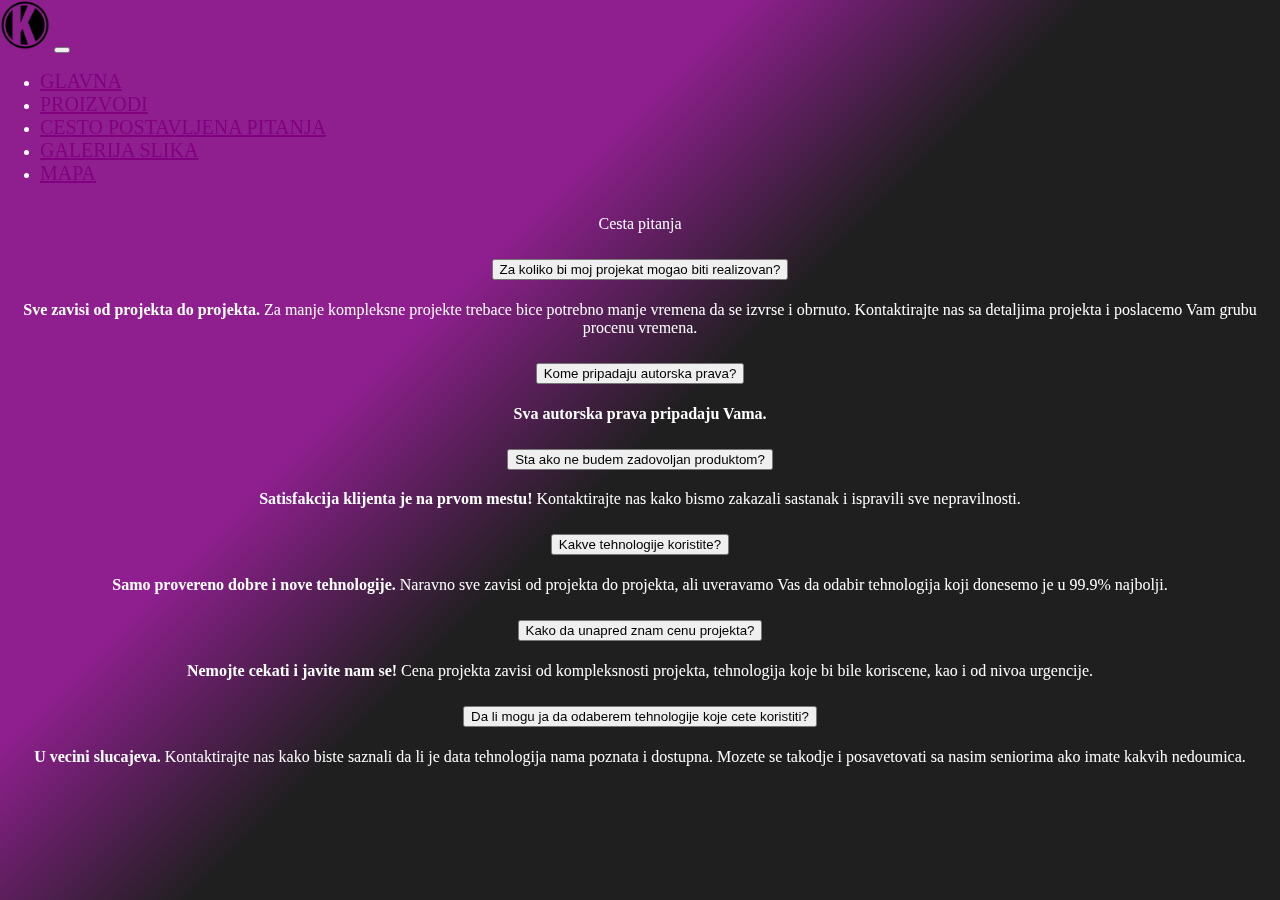
==== cestaPitanja.html @ ea979f84 "swapped to bootstrap5, faq page" ====
<!DOCTYPE html>
<html lang="en">

<head>
    <meta charset="utf-8">
    <meta name="viewport" content="width=device-width">
    <meta name="description"
        content="Kompanija Korks je outsourcing kompanija. Nudimo bezbrojne IT usluge kao sto su Web dizajn, Programiranje, Pravljenje igrica">
    <meta name="keywords" content="Korks, Pravljenje igrica, Web dizajn, autsorsovanje">
    <meta name="author" content="Nikola Ignjatovic">
    <title>
        Korks FAQ
    </title>
    <link href="https://fonts.googleapis.com/css?family=Courgette|Open+Sans&display=swap" rel="stylesheet">

    <!-- Bootstrap -->
    <link href="https://cdn.jsdelivr.net/npm/bootstrap@5.0.2/dist/css/bootstrap.min.css" rel="stylesheet"
        integrity="sha384-EVSTQN3/azprG1Anm3QDgpJLIm9Nao0Yz1ztcQTwFspd3yD65VohhpuuCOmLASjC" crossorigin="anonymous">
    <script src="https://cdn.jsdelivr.net/npm/bootstrap@5.0.2/dist/js/bootstrap.bundle.min.js"
        integrity="sha384-MrcW6ZMFYlzcLA8Nl+NtUVF0sA7MsXsP1UyJoMp4YLEuNSfAP+JcXn/tWtIaxVXM"
        crossorigin="anonymous"></script>

    <link rel="stylesheet" href="css/style.css">
    <link rel="stylesheet" href="css/cestaPitanja.css">
</head>

<body>

    <nav class="navbar navbar-expand-lg navbar-light bg-light">
        <div class="container-fluid">
            <a class="navbar-brand" href="index.html"><img src="img/Korkslogo.png" alt="Logo Korksa"
                    style="width:50px"></a>
            <button class="navbar-toggler" type="button" data-bs-toggle="collapse"
                data-bs-target="#navbarSupportedContent" aria-controls="navbarSupportedContent" aria-expanded="false"
                aria-label="Toggle navigation">
                <span class="navbar-toggler-icon"></span>
            </button>
            <div class="collapse navbar-collapse" id="navbarSupportedContent">
                <ul class="navbar-nav me-auto mb-2 mb-lg-0">
                    <li class="nav-item">
                        <a class="nav-link" href="index.html">Glavna </a>
                    </li>
                    <li class="nav-item">
                        <a class="nav-link" href="proizvodi.html">Proizvodi</a>
                    </li>
                    <li class="nav-item">
                        <a class="nav-link active" href="cestaPitanja.html">Cesto postavljena pitanja</a>
                    </li>
                    <li class="nav-item">
                        <a class="nav-link" href="galerijaSlika.html">Galerija slika</a>
                    </li>
                    <li class="nav-item">
                        <a class="nav-link" href="mapaSajta.html">Mapa</a>
                    </li>
                </ul>
            </div>
        </div>
    </nav>

    <div class="container">
        <p class="h2">Cesta pitanja</p>
        <div class="accordion" id="accordionExample">
            <div class="accordion-item">
                <h2 class="accordion-header" id="headingOne">
                    <button class="accordion-button" type="button" data-bs-toggle="collapse"
                        data-bs-target="#collapseOne" aria-expanded="true" aria-controls="collapseOne">
                        Za koliko bi moj projekat mogao biti realizovan?
                    </button>
                </h2>
                <div id="collapseOne" class="accordion-collapse collapse show" aria-labelledby="headingOne"
                    data-bs-parent="#accordionExample">
                    <div class="accordion-body">
                        <strong>Sve zavisi od projekta do projekta. </strong>Za manje kompleksne projekte trebace bice
                        potrebno manje vremena da se izvrse i obrnuto. Kontaktirajte nas sa detaljima projekta i
                        poslacemo Vam
                        grubu procenu vremena.
                    </div>
                </div>
            </div>
            <div class="accordion-item">
                <h2 class="accordion-header" id="headingTwo">
                    <button class="accordion-button collapsed" type="button" data-bs-toggle="collapse"
                        data-bs-target="#collapseTwo" aria-expanded="false" aria-controls="collapseTwo">
                        Kome pripadaju autorska prava?
                    </button>
                </h2>
                <div id="collapseTwo" class="accordion-collapse collapse" aria-labelledby="headingTwo"
                    data-bs-parent="#accordionExample">
                    <div class="accordion-body">
                        <strong>Sva autorska prava pripadaju Vama.</strong>
                    </div>
                </div>
            </div>
            <div class="accordion-item">
                <h2 class="accordion-header" id="headingThree">
                    <button class="accordion-button collapsed" type="button" data-bs-toggle="collapse"
                        data-bs-target="#collapseThree" aria-expanded="false" aria-controls="collapseThree">
                        Sta ako ne budem zadovoljan produktom?
                    </button>
                </h2>
                <div id="collapseThree" class="accordion-collapse collapse" aria-labelledby="headingThree"
                    data-bs-parent="#accordionExample">
                    <div class="accordion-body">
                        <strong>Satisfakcija klijenta je na prvom mestu! </strong>Kontaktirajte nas kako bismo zakazali
                        sastanak i ispravili sve nepravilnosti.
                    </div>
                </div>
            </div>
            <div class="accordion-item">
                <h2 class="accordion-header" id="headingFour">
                    <button class="accordion-button collapsed" type="button" data-bs-toggle="collapse"
                        data-bs-target="#collapseFour" aria-expanded="false" aria-controls="collapseFour">
                        Kakve tehnologije koristite?
                    </button>
                </h2>
                <div id="collapseFour" class="accordion-collapse collapse" aria-labelledby="headingFour"
                    data-bs-parent="#accordionExample">
                    <div class="accordion-body">
                        <strong>Samo provereno dobre i nove tehnologije. </strong>Naravno sve zavisi od projekta do
                        projekta, ali uveravamo Vas da odabir tehnologija koji donesemo je u 99.9% najbolji.
                    </div>
                </div>
            </div>
            <div class="accordion-item">
                <h2 class="accordion-header" id="headingFive">
                    <button class="accordion-button collapsed" type="button" data-bs-toggle="collapse"
                        data-bs-target="#collapseFive" aria-expanded="false" aria-controls="collapseFive">
                        Kako da unapred znam cenu projekta?
                    </button>
                </h2>
                <div id="collapseFive" class="accordion-collapse collapse" aria-labelledby="headingFive"
                    data-bs-parent="#accordionExample">
                    <div class="accordion-body">
                        <strong>Nemojte cekati i javite nam se! </strong>Cena projekta zavisi od kompleksnosti projekta,
                        tehnologija koje bi bile koriscene, kao i od nivoa urgencije.
                    </div>
                </div>
            </div>
            <div class="accordion-item">
                <h2 class="accordion-header" id="headingSix">
                    <button class="accordion-button collapsed" type="button" data-bs-toggle="collapse"
                        data-bs-target="#collapseSix" aria-expanded="false" aria-controls="collapseSix">
                        Da li mogu ja da odaberem tehnologije koje cete koristiti?
                    </button>
                </h2>
                <div id="collapseSix" class="accordion-collapse collapse" aria-labelledby="headingSix"
                    data-bs-parent="#accordionExample">
                    <div class="accordion-body">
                        <strong>U vecini slucajeva. </strong>Kontaktirajte nas kako biste saznali da li je data
                        tehnologija nama poznata i dostupna. Mozete se takodje i posavetovati sa nasim seniorima ako
                        imate kakvih nedoumica.
                    </div>
                </div>
            </div>
        </div>
    </div>
    </div>

    <div class="bg"></div>
    <div class="bg bg2"></div>
    <div class="bg bg3"></div>

</body>

</html>
---- css/style.css ----
html {
  height: 100%;
}

body {
  margin: 0;
}

.bg {
  animation: slide 9s ease-in-out infinite alternate;
  background-image: linear-gradient(-45deg, black 50%, purple 60%);
  bottom: 0;
  left: -50%;
  opacity: 0.5;
  position: fixed;
  right: -50%;
  top: 0;
  z-index: -1;
}

.bg2 {
  animation-direction: alternate-reverse;
  animation-duration: 3s;
}

.bg3 {
  animation-duration: 6s;
}

.bg:hover {
}

.content {
  background-color: rgba(255, 255, 255, 0.8);
  border-radius: 0.25em;
  box-shadow: 0 0 0.25em rgba(0, 0, 0, 0.25);
  box-sizing: border-box;
  left: 50%;
  padding: 10vmin;
  position: fixed;
  text-align: center;
  top: 50%;
  transform: translate(-50%, -50%);
}

section {
  margin-top: 50px;
}

ul.navbar-nav > li.nav-item > a.nav-link {
  color: purple;
  font-size: 20px;
  text-transform: uppercase;
}

@keyframes slide {
  0% {
    transform: translateX(-25%);
  }
  100% {
    transform: translateX(25%);
  }
}
---- css/cestaPitanja.css ----
body {
  color: white;
}
.container {
  margin-top: 30px;
}

.accordion-item {
  background-color: rgba(0, 0, 0, 0);
  margin: 0 auto;
  text-align: center;
}
.accordion-button {
  display: inline-block;
  margin-bottom: 1px;
}
.container {
  text-align: center;
}
.accordion-button p {
  text-align: center;
}
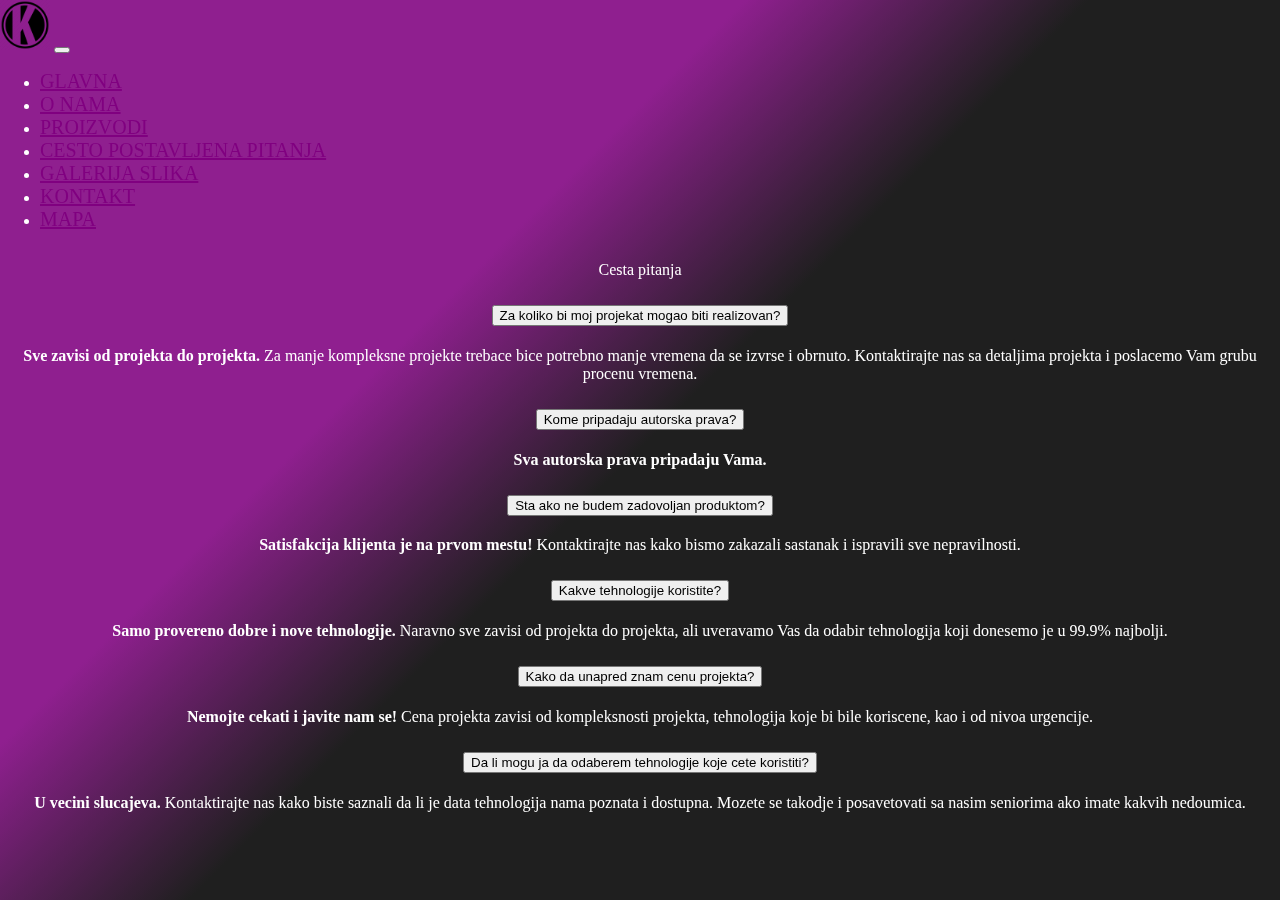
==== commit b54de1d8: "Nzm mnogo stvari" ====
--- a/cestaPitanja.html
+++ b/cestaPitanja.html
@@ -4,9 +4,8 @@
 <head>
     <meta charset="utf-8">
     <meta name="viewport" content="width=device-width">
-    <meta name="description"
-        content="Kompanija Korks je outsourcing kompanija. Nudimo bezbrojne IT usluge kao sto su Web dizajn, Programiranje, Pravljenje igrica">
-    <meta name="keywords" content="Korks, Pravljenje igrica, Web dizajn, autsorsovanje">
+    <meta name="description" content="Cesta pitanja upucena kompaniji Korks">
+    <meta name="keywords" content="Korks, Pitanja, Cesta pitanja, FAQ, Cena, Vreme">
     <meta name="author" content="Nikola Ignjatovic">
     <title>
         Korks FAQ
@@ -41,6 +40,9 @@
                         <a class="nav-link" href="index.html">Glavna </a>
                     </li>
                     <li class="nav-item">
+                        <a class="nav-link" href="oNama.html">O nama </a>
+                    </li>
+                    <li class="nav-item">
                         <a class="nav-link" href="proizvodi.html">Proizvodi</a>
                     </li>
                     <li class="nav-item">
@@ -48,6 +50,9 @@
                     </li>
                     <li class="nav-item">
                         <a class="nav-link" href="galerijaSlika.html">Galerija slika</a>
+                    </li>
+                    <li class="nav-item">
+                        <a class="nav-link" href="kontakt.html">Kontakt</a>
                     </li>
                     <li class="nav-item">
                         <a class="nav-link" href="mapaSajta.html">Mapa</a>
